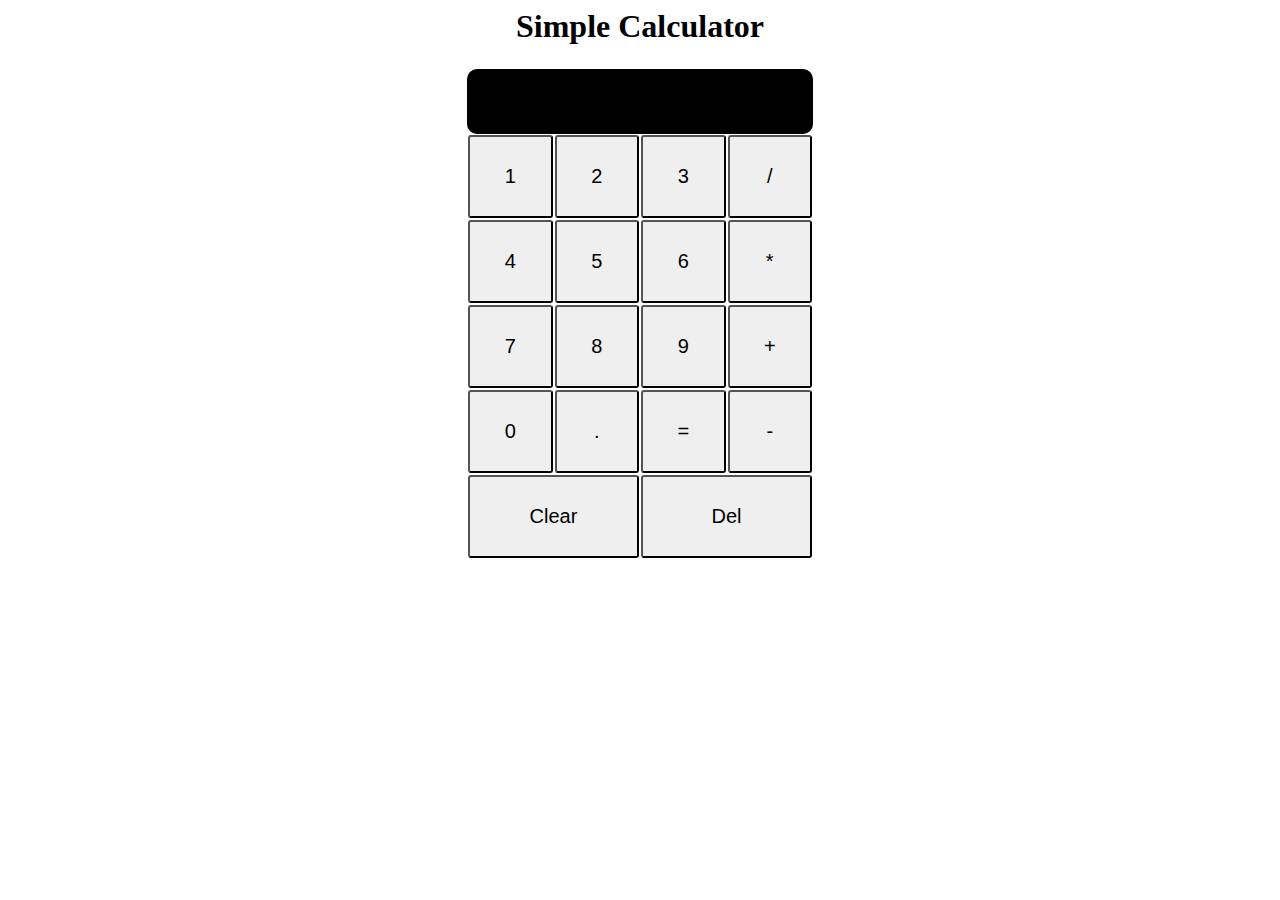
==== Simple Calculator/index.html @ 2e674a30 "Added Simple Calculator" ====
<!DOCTYPE html>
<html lang="en">
<head>
    <meta charset="UTF-8">
    <meta name="viewport" content="width=device-width, initial-scale=1.0">
    <title>Calculator</title>
    <link rel="stylesheet" href="style.css">
</head>
<body>
    
    <div class="header">
        <p id="heading"><h1>Simple Calculator</h1></p>
    </div>
    
    <div class="mainbody">
        <div class="calc">
            <div class="display" id="display"></div>
            
            <div class="buttons">
                <button id="1" class="btn">1</button>
                <button id="2" class="btn">2</button>
                <button id="3" class="btn">3</button>
                <button id="/" class="btn highlight">/</button>
                <button id="4" class="btn">4</button>
                <button id="5" class="btn">5</button>
                <button id="6" class="btn">6</button>
                <button id="*" class="btn highlight">*</button>
                <button id="7" class="btn">7</button>
                <button id="8" class="btn">8</button>
                <button id="9" class="btn">9</button>
                <button id="+" class="btn highlight">+</button>
                <button id="0" class="btn">0</button>
                <button id="." class="btn">.</button>
                <button class="btn">=</button>
                <button id="-" class="btn highlight">-</button>
                <button class="btn highlight clear">Clear</button>
                <button class="btn highlight del">Del</button>
            </div>
        </div>
    </div>
    
    <script src="script.js"></script>
</body>
</html>
---- Simple Calculator/style.css ----
*{
    margin: 0;
    padding: 0;
}

.header,.mainbody{
    display: flex;
    flex-wrap: wrap;
    align-content: center;
    justify-content: center;
    align-items: center;
}

.header{
    padding-top: 0.5rem;
}

.mainbody{
    padding: 1.5rem;
}

.buttons{
    display: grid;
    grid-template-columns: repeat(4,1fr);
    grid-auto-rows: minmax(60px,auto);
}

button{
    padding: 28px;
    margin: 1px;
    border-radius: 3px;
    font-size: 20px;
}

.clear{
    grid-column: 1/span 2;
}

.del{
    grid-column: 3/span 2;
}

.calc{
    text-align: center;
}

.display{
    width: 346px;
    height: 65px;
    background-color: black;
    border-radius: 10px;
    color: white;
    text-align: right;
    font-size: 2.5rem;
}

button:hover{
    cursor: pointer;
}
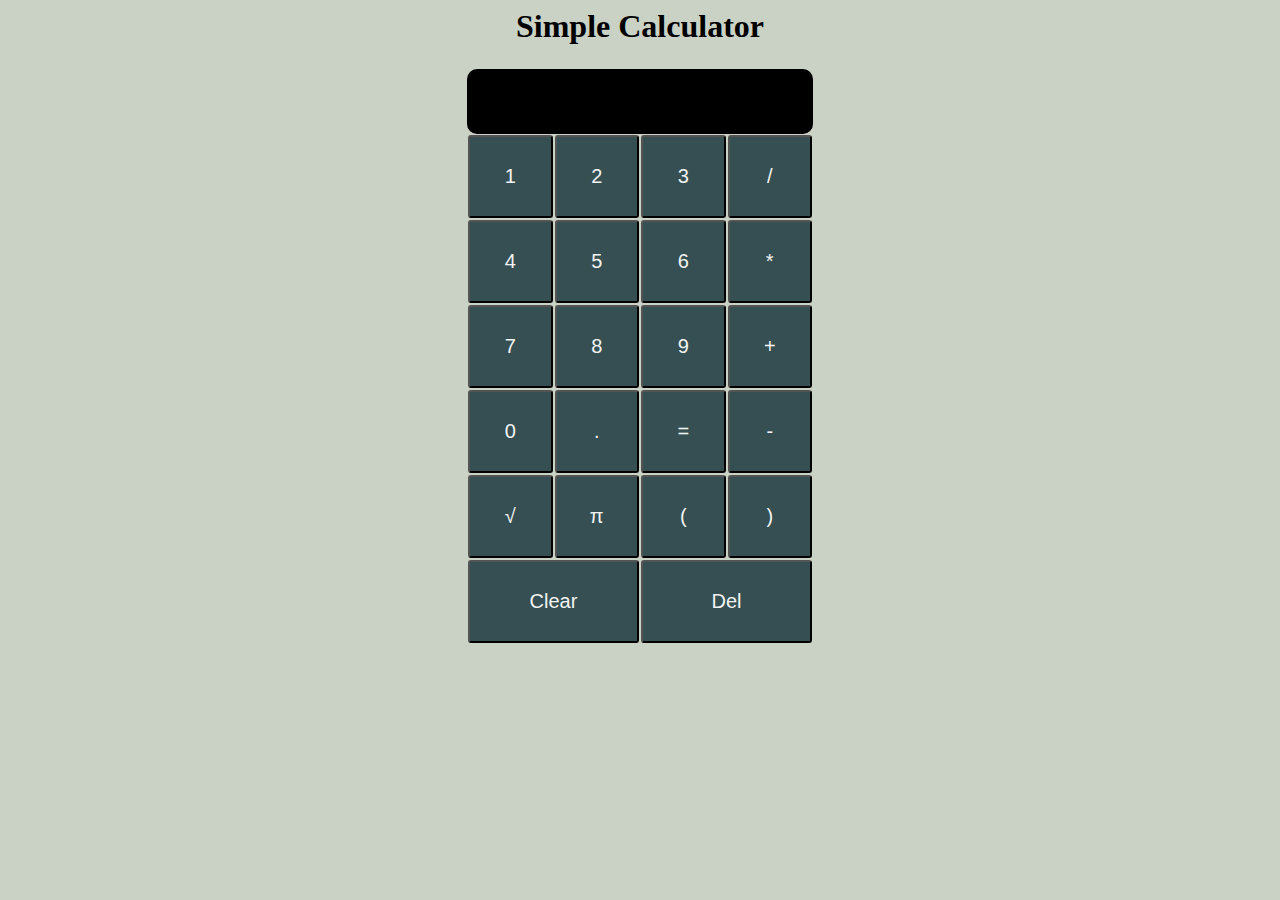
==== commit 9a404f26: "Modified to take keyboard inputs" ====
--- a/Simple Calculator/index.html
+++ b/Simple Calculator/index.html
@@ -20,21 +20,25 @@
                 <button id="1" class="btn">1</button>
                 <button id="2" class="btn">2</button>
                 <button id="3" class="btn">3</button>
-                <button id="/" class="btn highlight">/</button>
+                <button id="/" class="btn">/</button>
                 <button id="4" class="btn">4</button>
                 <button id="5" class="btn">5</button>
                 <button id="6" class="btn">6</button>
-                <button id="*" class="btn highlight">*</button>
+                <button id="*" class="btn">*</button>
                 <button id="7" class="btn">7</button>
                 <button id="8" class="btn">8</button>
                 <button id="9" class="btn">9</button>
-                <button id="+" class="btn highlight">+</button>
+                <button id="+" class="btn">+</button>
                 <button id="0" class="btn">0</button>
                 <button id="." class="btn">.</button>
                 <button class="btn">=</button>
-                <button id="-" class="btn highlight">-</button>
-                <button class="btn highlight clear">Clear</button>
-                <button class="btn highlight del">Del</button>
+                <button id="-" class="btn">-</button>
+                <button id="sqrt" class="btn">&Sqrt;</button>
+                <button id="pi" class="btn">&pi;</button>
+                <button id="openbrac" class="btn">(</button>
+                <button id="closedbrac" class="btn">)</button>
+                <button class="btn clear">Clear</button>
+                <button class="btn del">Del</button>
             </div>
         </div>
     </div>
--- a/Simple Calculator/style.css
+++ b/Simple Calculator/style.css
@@ -1,9 +1,19 @@
-*{
+* {
     margin: 0;
     padding: 0;
 }
 
-.header,.mainbody{
+body {
+    background-color: #cad2c5;
+}
+
+button {
+    background-color: #354f52;
+    color: rgb(243 243 243);
+}
+
+.header,
+.mainbody {
     display: flex;
     flex-wrap: wrap;
     align-content: center;
@@ -11,40 +21,40 @@
     align-items: center;
 }
 
-.header{
+.header {
     padding-top: 0.5rem;
 }
 
-.mainbody{
+.mainbody {
     padding: 1.5rem;
 }
 
-.buttons{
+.buttons {
     display: grid;
-    grid-template-columns: repeat(4,1fr);
-    grid-auto-rows: minmax(60px,auto);
+    grid-template-columns: repeat(4, 1fr);
+    grid-auto-rows: minmax(60px, auto);
 }
 
-button{
+button {
     padding: 28px;
     margin: 1px;
     border-radius: 3px;
     font-size: 20px;
 }
 
-.clear{
+.clear {
     grid-column: 1/span 2;
 }
 
-.del{
+.del {
     grid-column: 3/span 2;
 }
 
-.calc{
+.calc {
     text-align: center;
 }
 
-.display{
+.display {
     width: 346px;
     height: 65px;
     background-color: black;
@@ -54,6 +64,23 @@
     font-size: 2.5rem;
 }
 
-button:hover{
+button:hover {
     cursor: pointer;
+
+    border: 1px solid;
+    box-shadow: inset 0 0 20px rgba(255, 255, 255, .5), 0 0 20px rgba(255, 255, 255, .2);
+    outline-color: rgba(255, 255, 255, 0);
+    outline-offset: 15px;
+    text-shadow: 1px 1px 2px #427388;
+}
+
+@media screen and (max-width: 768px) {
+    .buttons {
+        grid-template-columns: repeat(auto-fit, minmax(80px, 1fr));
+    }
+
+    button {
+        font-size: 1.2rem;
+        padding: 1rem;
+    }
 }